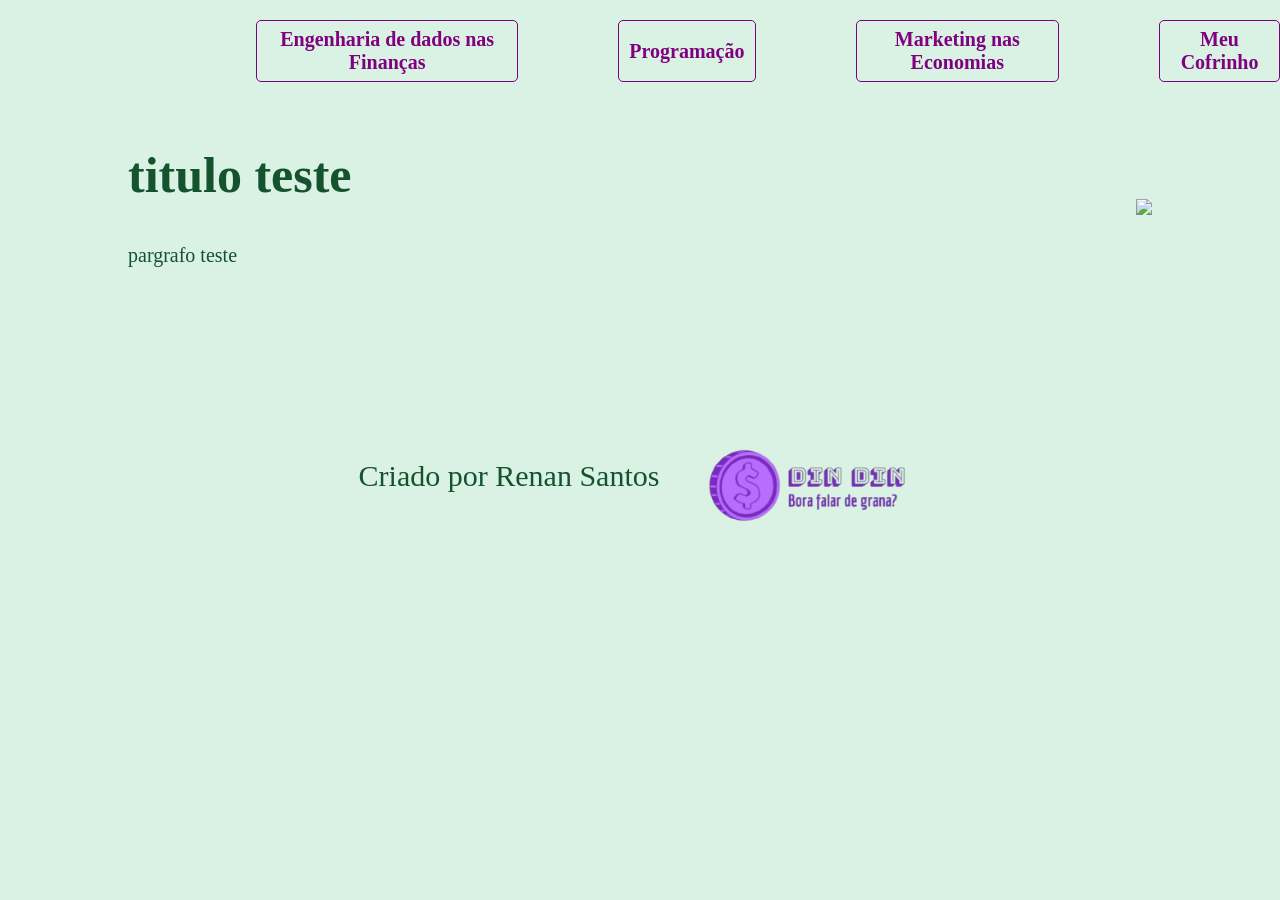
==== index.html @ 29f60863 "Adiciona site Mente Financeira e páginas de eletivas Co-authored-by: Copilot <223556219+Copilot@user" ====
<html lang="pt-br">
    
<head>
    <meta charset="UTF-8">
    <meta name="viewport" content="width=device-width, initial-scale=1.0">
    <link rel="stylesheet" href="style.css">
    <title> Mente Financeira </title>
</head>

<body>

    <Header class="cabecalho">

        <nav class="cabecalho-menu"> 

            <a class="cabecalho-link" href="./eletivas/Engenharia de Dados.html"> Engenharia de dados nas Finanças </a>
            <a class="cabecalho-link" href="./eletivas/Programação.html"> Programação </a>
            <a class="cabecalho-link" href="./eletivas/Marketing.html"> Marketing nas Economias </a>
            <a class="cabecalho-link" href="./eletivas/Finanças.html"> Meu Cofrinho </a>

        </nav>

    </Header>

    <main class="conteudo">

        <section class="conteudo-principal">

            <h1 class="conteudo-tiutlo"> titulo teste </h1>

            <p class="conteudo-texto"> pargrafo teste </p>

        </section>

            <img src="https://encrypted-tbn0.gstatic.com/images?q=tbn:ANd9GcSP8IvJPRIRLKbNIw7VDiIMi5uxb_xRTStTiIF5kJJAPw&s=10" class="conteudo-imagem">

    </main>

    <footer class="rodape"> 
        
        Criado por Renan Santos 

            <img class="rodape-imagem" src="./imagens/logo.png" class="conteudo-imagem">

    </footer>
    
</body>

</html>
---- style.css ----
@import url('https://fonts.googleapis.com/css2?family=Chelsea+Market&family=Playwrite+AU+SA:wght@100..400&display=swap');

:root{
    --cor-textos: #14532D;
    --cor-links: #800080;
    --cor-fundo: #D9F2E3;
    --hover-color: #800080;
}

* {
    margin: 0;
    padding: 0;
}

body {
    background-color: var(--cor-fundo);
    color: var(--cor-textos );
    box-sizing: border-box;
    overflow-y: hidden;
}

.cabecalho {
    margin-left: 20%;
    margin-top: 20px;
    align-items: center;
}

.cabecalho-menu {
    display: flex;
    gap: 100px;
}

.cabecalho-link {
    border-radius: 5px;
    border: 1px solid var(--cor-links);
    display: flex;
    align-items: center;
    text-align: center;
    font-weight: 600;
    padding: 7px 10px;
    gap: 10px;
    color: var(--cor-links);
    text-decoration: none;
    font-size: 20px;
    font-weight: 600;
}

.conteudo {
    padding: 5% 10%;
    display: flex;
    align-items: center;
    justify-content: space-between;
}

.conteudo-principal {
    width: 50%;
    gap: 40px;
    display: flex;
    flex-direction: column;
}

.conteudo-tiutlo {
    font-size: 50px;
}

.conteudo-texto {
    font-size: 20px;
}

.rodape {
    background-color: var(--cor-fundo);
    color: var(--cor-textos);
    padding: 20px;
    font-weight: 400;
    font-size: 1.875rem;
    text-align: center;
    display: flex;
    justify-content: center;
    gap: 12px;
    align-items: center;
}

.rodape-imagem {
    width: 250px;
    height: 250px;
}

a {
    border-radius: 5px;
}

a:hover {
    background-color: var(--hover-color);
    color: var(--cor-fundo);
}
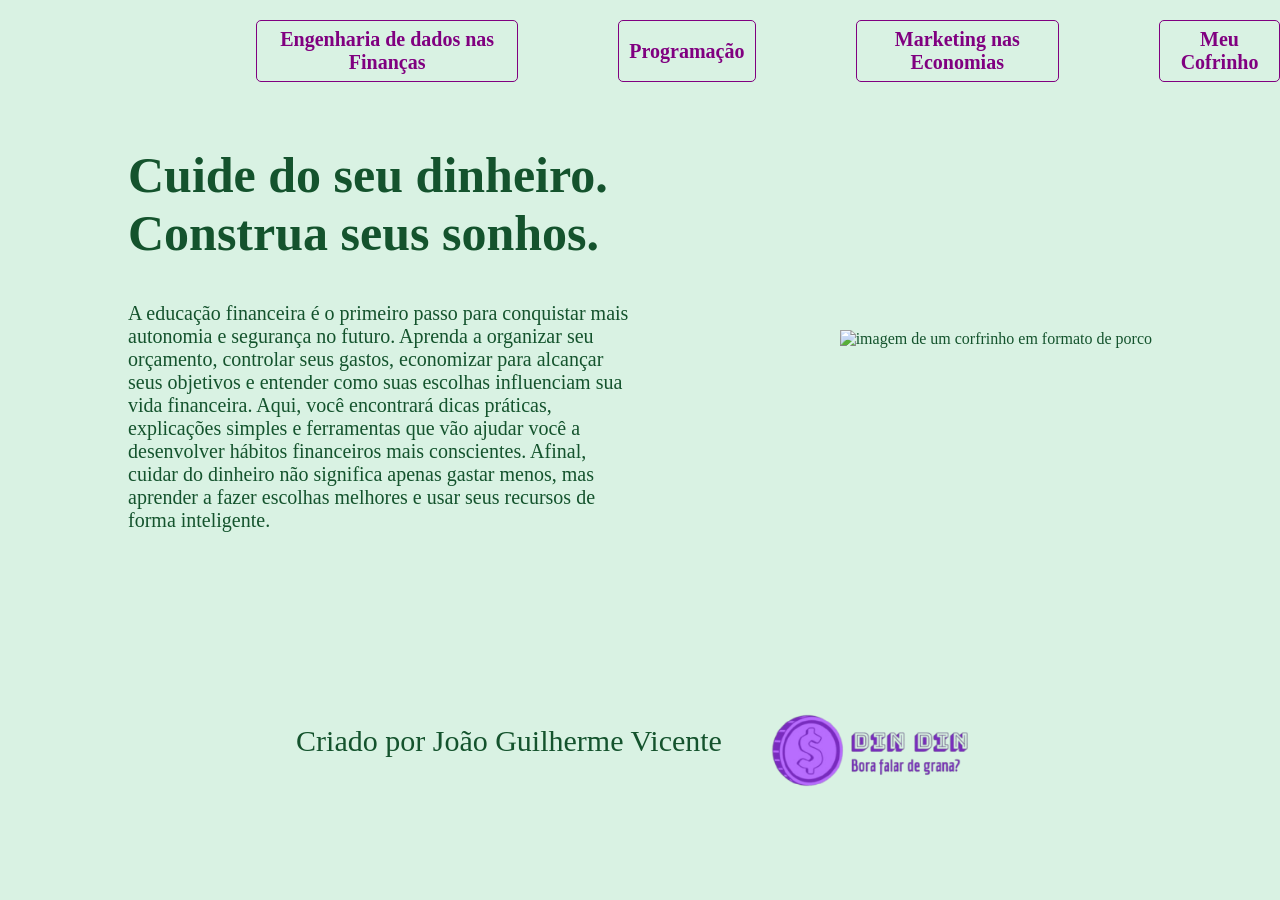
==== commit 84cc4bd3: "Atualiza página inicial e adiciona imagens Co-authored-by: Copilot <223556219+Copilot@users.noreply." ====
--- a/index.html
+++ b/index.html
@@ -26,19 +26,19 @@
 
         <section class="conteudo-principal">
 
-            <h1 class="conteudo-tiutlo"> titulo teste </h1>
+            <h1 class="conteudo-tiutlo"> Cuide do seu dinheiro. Construa seus sonhos. </h1>
 
-            <p class="conteudo-texto"> pargrafo teste </p>
+            <p class="conteudo-texto"> A educação financeira é o primeiro passo para conquistar mais autonomia e segurança no futuro. Aprenda a organizar seu orçamento, controlar seus gastos, economizar para alcançar seus objetivos e entender como suas escolhas influenciam sua vida financeira. Aqui, você encontrará dicas práticas, explicações simples e ferramentas que vão ajudar você a desenvolver hábitos financeiros mais conscientes. Afinal, cuidar do dinheiro não significa apenas gastar menos, mas aprender a fazer escolhas melhores e usar seus recursos de forma inteligente. </p>
 
         </section>
 
-            <img src="https://encrypted-tbn0.gstatic.com/images?q=tbn:ANd9GcSP8IvJPRIRLKbNIw7VDiIMi5uxb_xRTStTiIF5kJJAPw&s=10" class="conteudo-imagem">
+            <img src="./imagens/imagem inicio.png" class="conteudo-imagem" alt="imagem de um corfrinho em formato de porco">
 
     </main>
 
     <footer class="rodape"> 
         
-        Criado por Renan Santos 
+        Criado por João Guilherme Vicente
 
             <img class="rodape-imagem" src="./imagens/logo.png" class="conteudo-imagem">
 
--- a/style.css
+++ b/style.css
@@ -35,7 +35,7 @@
     border: 1px solid var(--cor-links);
     display: flex;
     align-items: center;
-    text-align: center;
+    text-align: center;     
     font-weight: 600;
     padding: 7px 10px;
     gap: 10px;
